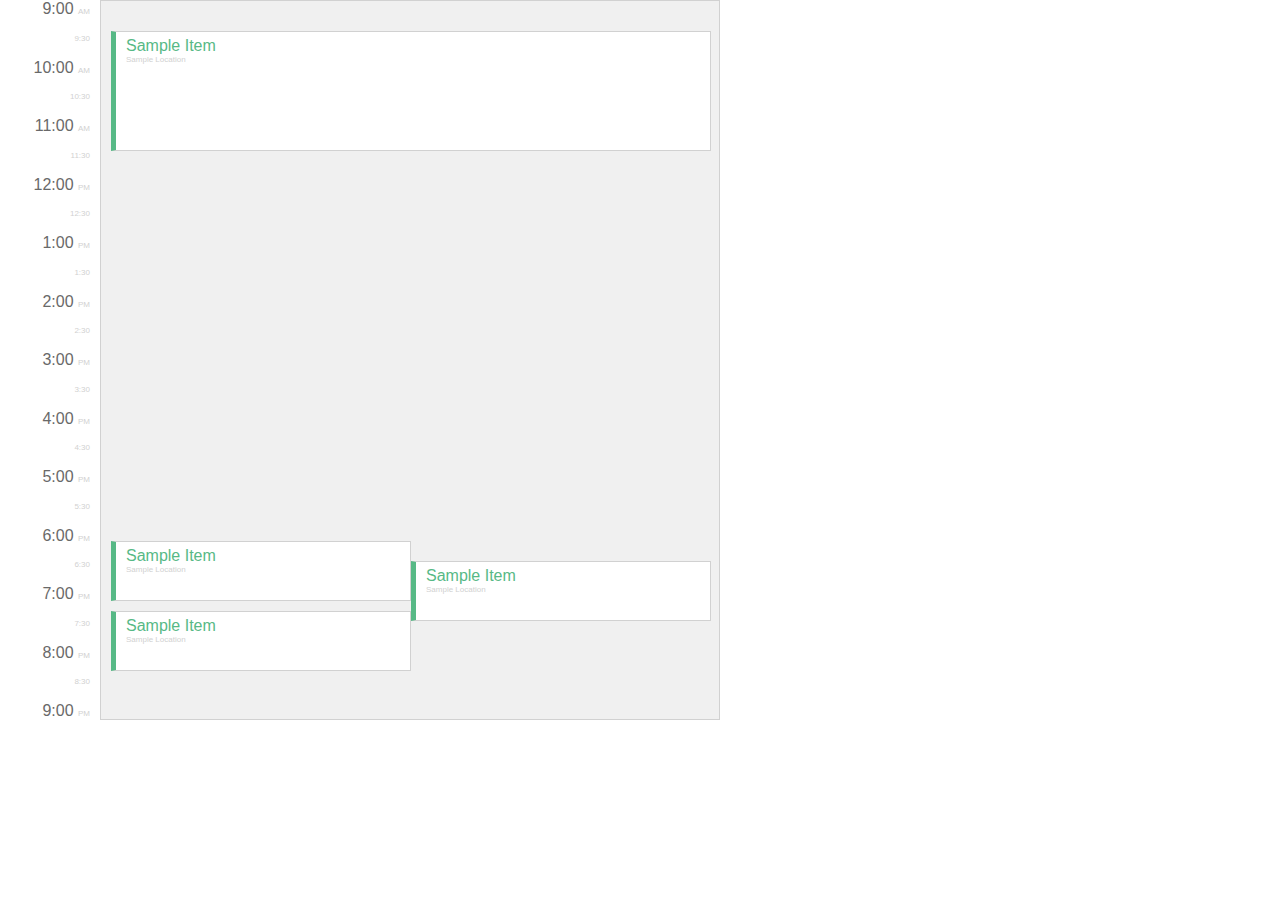
==== index.html @ 77a4d5f1 "Initial dist subtree commit" ====
<!doctype html>
<html>
  <head>
    <meta charset="utf-8">
    <title>Calendar</title>
  <link href="/app.b8f0a52f4dee15e8f1197c620a252581.css" rel="stylesheet"></head>
  <body>
    <div id="root"></div>
  <script type="text/javascript" src="/vendor.d769d79279a564e41c08.js"></script><script type="text/javascript" src="/app.d769d79279a564e41c08.js"></script></body>
</html>
---- app.b8f0a52f4dee15e8f1197c620a252581.css ----
.calendar-container{display:flex;flex-direction:row;background-color:#ececec;width:720px;height:720px}.events{height:720px;width:620px;padding:0 10px;background-color:#f0f0f0;border:1px solid #d1d1d1;box-sizing:border-box;position:relative}.timings{text-align:right;padding-right:10px;width:100px;height:720px;display:flex;flex-direction:column;justify-content:space-between;background-color:#fff;font-size:.5em;box-sizing:border-box}.timings span{font-size:200%;color:#696969}.event{background-color:#fff;border-style:solid;border-right-width:1px;border-top-width:1px;border-bottom-width:1px;border-left-width:5px;border-color:#d1d1d1;border-left-color:#57b986;padding-left:10px;padding-top:5px;font-size:.5em;box-sizing:border-box;position:absolute}.event-title{color:#57b986;font-size:200%}body,div{margin:0;padding:0;border:0;font-size:100%;font:inherit;vertical-align:baseline;font-family:Montserrat,sans-serif;color:#d1d1d1}
/*# sourceMappingURL=app.map*/
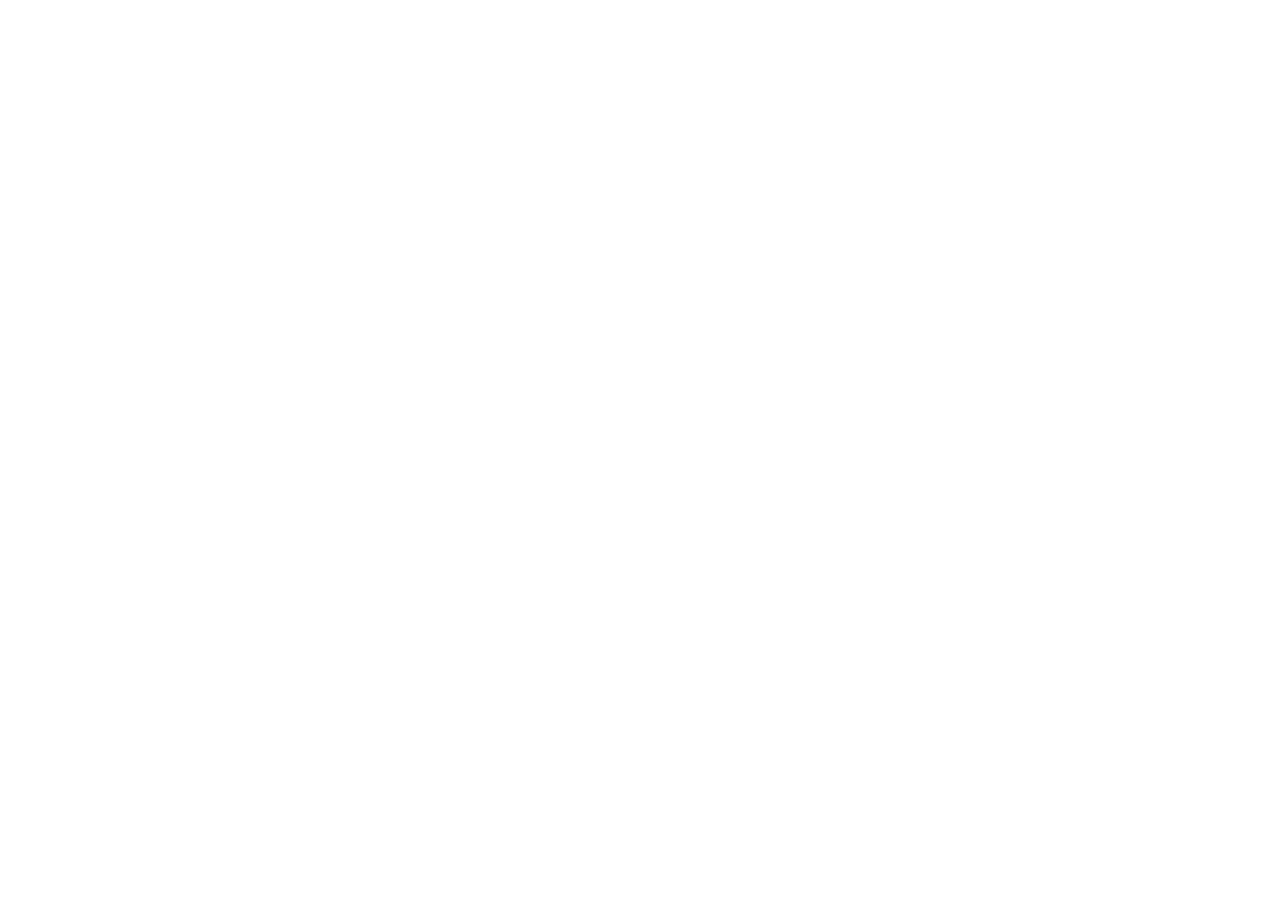
==== commit 6da0a277: "Initial dist subtree commit" ====
--- a/index.html
+++ b/index.html
@@ -3,8 +3,8 @@
   <head>
     <meta charset="utf-8">
     <title>Calendar</title>
-  <link href="/app.b8f0a52f4dee15e8f1197c620a252581.css" rel="stylesheet"></head>
+  <link href="./day-calendar/app.b8f0a52f4dee15e8f1197c620a252581.css" rel="stylesheet"></head>
   <body>
     <div id="root"></div>
-  <script type="text/javascript" src="/vendor.d769d79279a564e41c08.js"></script><script type="text/javascript" src="/app.d769d79279a564e41c08.js"></script></body>
+  <script type="text/javascript" src="./day-calendar/vendor.0dd1d9f8e1b79706f8b8.js"></script><script type="text/javascript" src="./day-calendar/app.0dd1d9f8e1b79706f8b8.js"></script></body>
 </html>
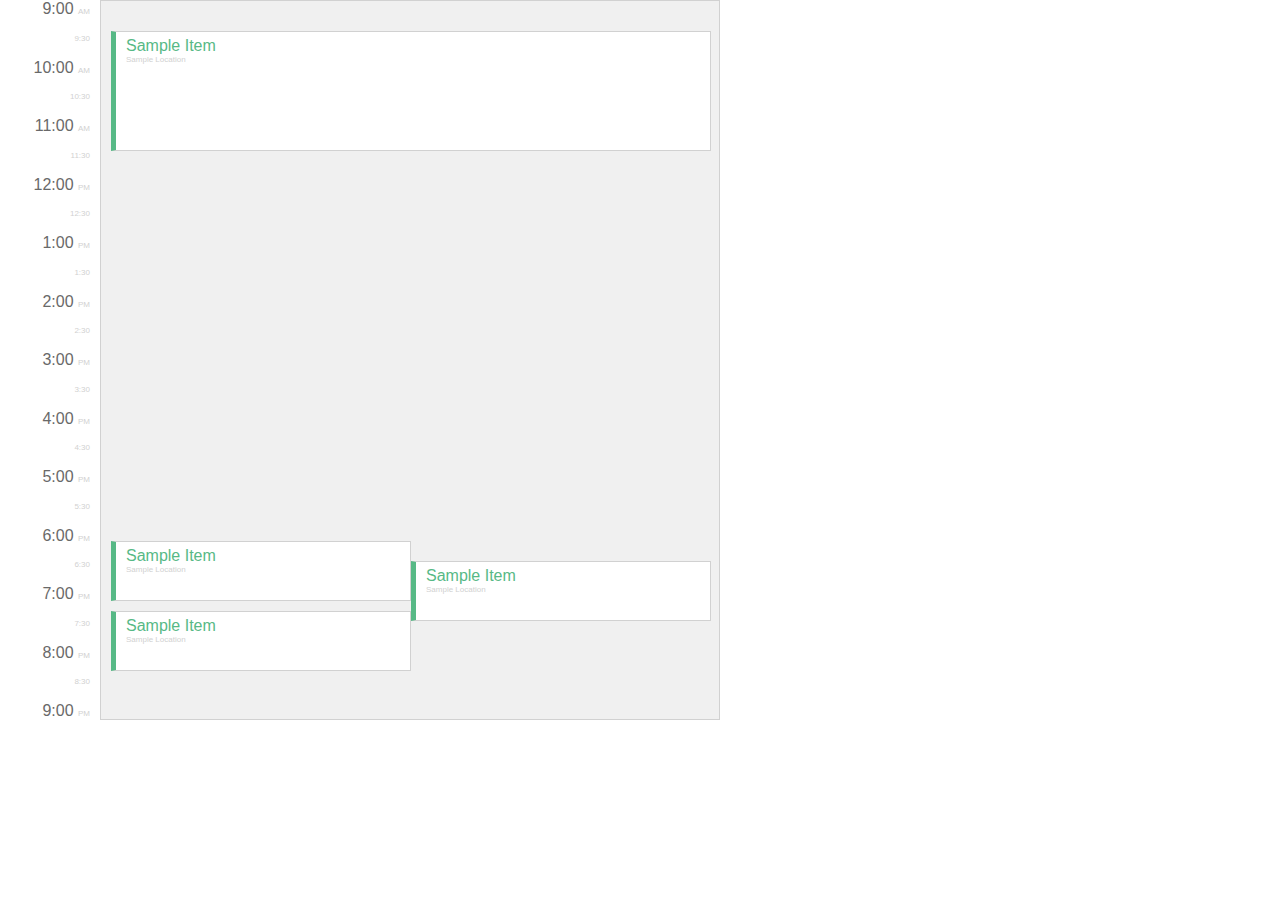
==== commit 5fea6ef8: "Initial dist subtree commit" ====
--- a/index.html
+++ b/index.html
@@ -3,8 +3,8 @@
   <head>
     <meta charset="utf-8">
     <title>Calendar</title>
-  <link href="./day-calendar/app.b8f0a52f4dee15e8f1197c620a252581.css" rel="stylesheet"></head>
+  <link href="./app.b8f0a52f4dee15e8f1197c620a252581.css" rel="stylesheet"></head>
   <body>
     <div id="root"></div>
-  <script type="text/javascript" src="./day-calendar/vendor.0dd1d9f8e1b79706f8b8.js"></script><script type="text/javascript" src="./day-calendar/app.0dd1d9f8e1b79706f8b8.js"></script></body>
+  <script type="text/javascript" src="./vendor.6362ba6e58d47da10a76.js"></script><script type="text/javascript" src="./app.6362ba6e58d47da10a76.js"></script></body>
 </html>
--- a/app.b8f0a52f4dee15e8f1197c620a252581.css
+++ b/app.b8f0a52f4dee15e8f1197c620a252581.css
@@ -0,0 +1,2 @@
+.calendar-container{display:flex;flex-direction:row;background-color:#ececec;width:720px;height:720px}.events{height:720px;width:620px;padding:0 10px;background-color:#f0f0f0;border:1px solid #d1d1d1;box-sizing:border-box;position:relative}.timings{text-align:right;padding-right:10px;width:100px;height:720px;display:flex;flex-direction:column;justify-content:space-between;background-color:#fff;font-size:.5em;box-sizing:border-box}.timings span{font-size:200%;color:#696969}.event{background-color:#fff;border-style:solid;border-right-width:1px;border-top-width:1px;border-bottom-width:1px;border-left-width:5px;border-color:#d1d1d1;border-left-color:#57b986;padding-left:10px;padding-top:5px;font-size:.5em;box-sizing:border-box;position:absolute}.event-title{color:#57b986;font-size:200%}body,div{margin:0;padding:0;border:0;font-size:100%;font:inherit;vertical-align:baseline;font-family:Montserrat,sans-serif;color:#d1d1d1}
+/*# sourceMappingURL=app.map*/